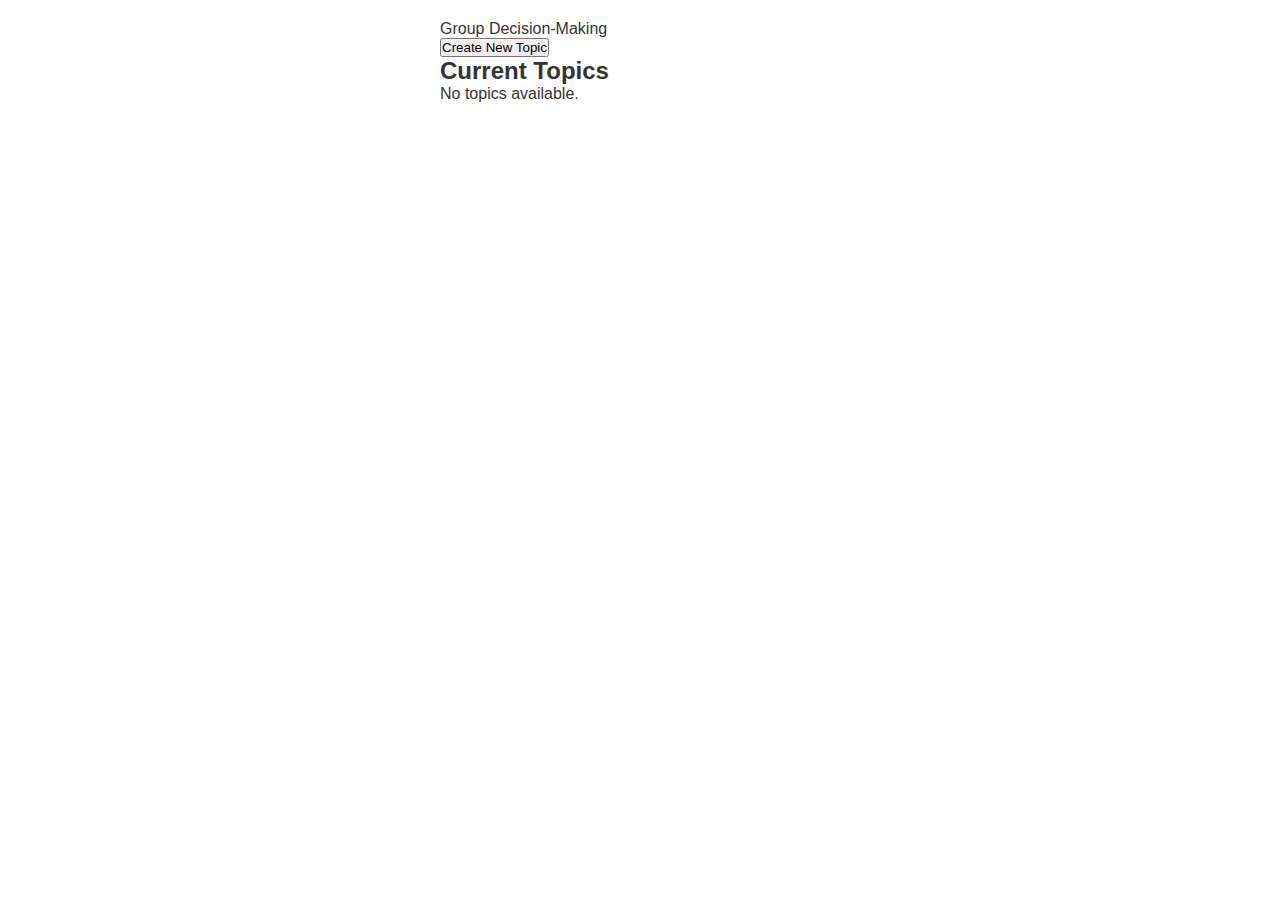
==== index.html @ 639e7084 "initialize repo" ====
<!DOCTYPE html>
<html lang="en">
<head>
    <meta charset="UTF-8">
    <meta name="viewport" content="width=device-width, initial-scale=1.0">
    <title>Group Decision-Making</title>
    <link rel="stylesheet" href="styles.css">
</head>
<body>
    <div class="container">
        <header>Group Decision-Making</header>
        <main>
            <button id="add-topic-btn">Create New Topic</button>
            <h2>Current Topics</h2>
            <ul id="topic-list"></ul>
            <p id="no-topics-msg" style="display: none;">No topics available.</p>

        </main>
    </div>
    <script src="script.js"></script>
</body>
</html>
---- styles.css ----
/* Base Reset */
* {
    margin: 0;
    padding: 0;
    /*box-sizing: border-box;*/
}

@font-face {
    font-family: 'inria sans';
    src: url('Inria_Sans/InriaSans-Regular.ttf') format('truetype');
}

/* Body Styling */
body {
    font-family: Arial, sans-serif;
    background: #ffffff;
    color: #333;
    display: flex;
    justify-content: center;
    align-items: center;
    /* height: 100vh; */
}

/* Container */
.container {
    width: 90%;
    max-width: 400px;
    background: #fff;
    border-radius: 20px;
    /* box-shadow: 0 4px 6px rgba(0, 0, 0, 0.1); */
    padding: 20px;
    text-align: left;
}
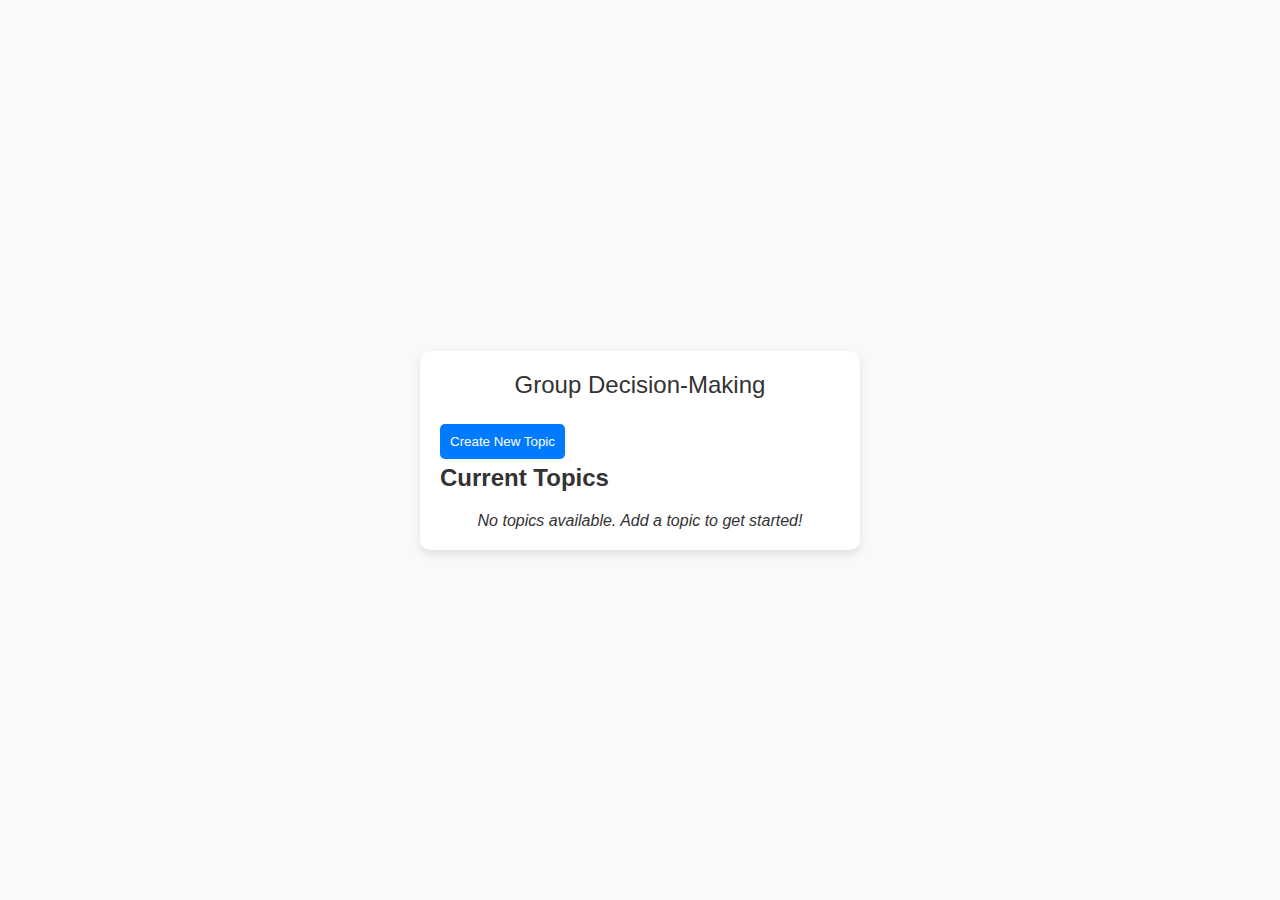
==== commit 0c29117b: "og without additional function" ====
--- a/index.html
+++ b/index.html
@@ -6,15 +6,14 @@
     <title>Group Decision-Making</title>
     <link rel="stylesheet" href="styles.css">
 </head>
-<body>
+<body id="index-page">
     <div class="container">
         <header>Group Decision-Making</header>
         <main>
             <button id="add-topic-btn">Create New Topic</button>
             <h2>Current Topics</h2>
             <ul id="topic-list"></ul>
-            <p id="no-topics-msg" style="display: none;">No topics available.</p>
-
+            <p id="no-topics-msg">No topics available. Add a topic to get started!</p>
         </main>
     </div>
     <script src="script.js"></script>
--- a/styles.css
+++ b/styles.css
@@ -1,33 +1,143 @@
-/* Base Reset */
 * {
     margin: 0;
     padding: 0;
-    /*box-sizing: border-box;*/
 }
 
-@font-face {
-    font-family: 'inria sans';
-    src: url('Inria_Sans/InriaSans-Regular.ttf') format('truetype');
-}
-
-/* Body Styling */
 body {
     font-family: Arial, sans-serif;
-    background: #ffffff;
+    background: #f9f9f9;
     color: #333;
     display: flex;
     justify-content: center;
     align-items: center;
-    /* height: 100vh; */
+    min-height: 100vh;
 }
 
-/* Container */
 .container {
     width: 90%;
     max-width: 400px;
     background: #fff;
-    border-radius: 20px;
-    /* box-shadow: 0 4px 6px rgba(0, 0, 0, 0.1); */
+    border-radius: 10px;
     padding: 20px;
+    box-shadow: 0 4px 8px rgba(0, 0, 0, 0.1);
     text-align: left;
-}+}
+
+header {
+    font-size: 1.5em;
+    margin-bottom: 20px;
+    text-align: center;
+}
+
+button {
+    display: inline-block;
+    background: #007bff;
+    color: #fff;
+    border: none;
+    padding: 10px;
+    border-radius: 5px;
+    cursor: pointer;
+    margin: 5px 0;
+}
+
+button:hover {
+    background: #0056b3;
+}
+
+button.delete-option-btn {
+    background: #dc3545;
+    color: #fff;
+    margin-left: 10px;
+}
+
+form {
+    margin-top: 15px;
+}
+
+input, textarea, select {
+    width: 100%;
+    padding: 10px;
+    margin: 5px 0;
+    border: 1px solid #ccc;
+    border-radius: 5px;
+}
+
+#no-topics-msg {
+    text-align: center;
+    margin-top: 20px;
+    font-style: italic;
+}
+
+
+
+
+
+
+
+
+
+
+
+/* Share Modal Styles */
+#share-modal {
+    position: fixed;
+    top: 50%;
+    left: 50%;
+    transform: translate(-50%, -50%);
+    background-color: #fff;
+    padding: 20px;
+    border: 1px solid #ccc;
+    border-radius: 10px;
+    box-shadow: 0 4px 8px rgba(0, 0, 0, 0.1);
+    z-index: 1000;
+}
+
+#share-modal h4 {
+    margin-bottom: 10px;
+}
+
+#share-modal ul {
+    list-style: none;
+    margin-bottom: 10px;
+}
+
+#share-modal li {
+    margin-bottom: 5px;
+}
+
+#share-modal button {
+    background-color: #28a745;
+}
+
+#share-modal button:hover {
+    background-color: #218838;
+}
+
+/* Shared With Section Styles */
+#shared-with-section {
+    margin-top: 20px;
+}
+
+#shared-with-section h3 {
+    margin-bottom: 10px;
+}
+
+#shared-with-list {
+    list-style: none;
+    padding-left: 0;
+    margin-bottom: 10px;
+}
+
+#shared-with-list li {
+    background-color: #f1f1f1;
+    padding: 5px 10px;
+    border-radius: 5px;
+    margin-bottom: 5px;
+}
+
+/* Finalized Message Styles */
+#topic-info p {
+    margin-top: 10px;
+}
+
+
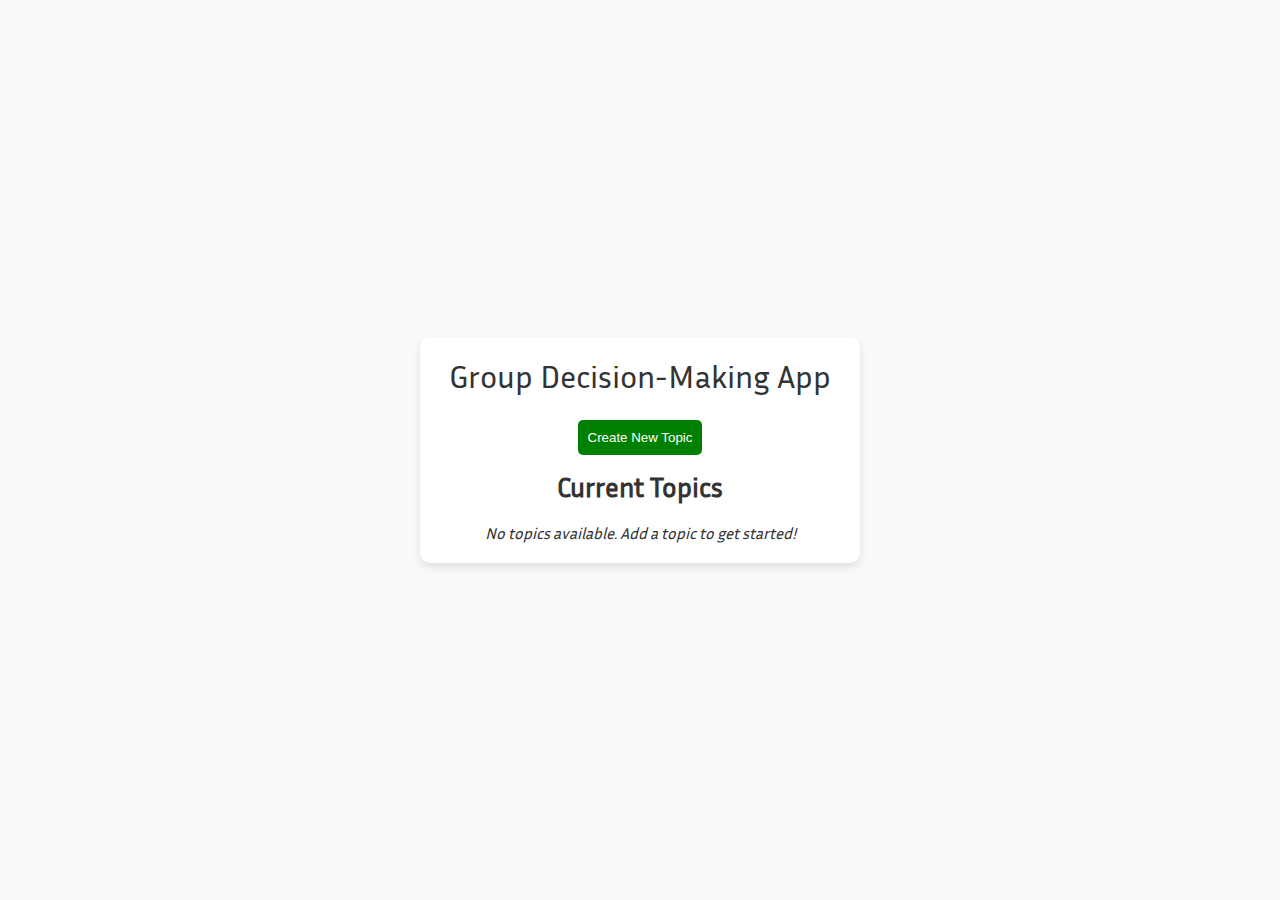
==== commit 82ee3c5d: "more work" ====
--- a/index.html
+++ b/index.html
@@ -8,11 +8,13 @@
 </head>
 <body id="index-page">
     <div class="container">
-        <header>Group Decision-Making</header>
+        <header>Group Decision-Making App</header>
         <main>
-            <button id="add-topic-btn">Create New Topic</button>
+            <div style="text-align: center;">
+            <button id="add-topic-btn" style="background: green;">Create New Topic</button>
+            </div>
             <h2>Current Topics</h2>
-            <ul id="topic-list"></ul>
+            <div id="topic-list"></div>
             <p id="no-topics-msg">No topics available. Add a topic to get started!</p>
         </main>
     </div>
--- a/styles.css
+++ b/styles.css
@@ -3,8 +3,13 @@
     padding: 0;
 }
 
+@font-face {
+    font-family: 'Inria Sans';
+    src: url(Inria_Sans/InriaSans-Regular.ttf);
+}
+
 body {
-    font-family: Arial, sans-serif;
+    font-family: 'Inria Sans';
     background: #f9f9f9;
     color: #333;
     display: flex;
@@ -14,7 +19,7 @@
 }
 
 .container {
-    width: 90%;
+    width: 100%;
     max-width: 400px;
     background: #fff;
     border-radius: 10px;
@@ -24,9 +29,16 @@
 }
 
 header {
-    font-size: 1.5em;
+    font-size: 2em;
     margin-bottom: 20px;
     text-align: center;
+}
+
+h2 {
+    margin-bottom: 10px;
+    padding-top: 10px;
+    text-align: center;
+    font-size: 1.7em;
 }
 
 button {
@@ -68,16 +80,6 @@
     font-style: italic;
 }
 
-
-
-
-
-
-
-
-
-
-
 /* Share Modal Styles */
 #share-modal {
     position: fixed;
@@ -102,7 +104,7 @@
 }
 
 #share-modal li {
-    margin-bottom: 5px;
+     margin-bottom: 5px;
 }
 
 #share-modal button {
@@ -141,3 +143,15 @@
 }
 
 
+/* stuff i added*/
+
+.topic-list-item{
+    text-align: center;
+    text-size-adjust: 40px;
+    padding: 7px;
+}
+.topic-list-item:hover {
+    background-color: #f1f1f1;
+    border-radius: 5px;
+    text-align: center;
+}